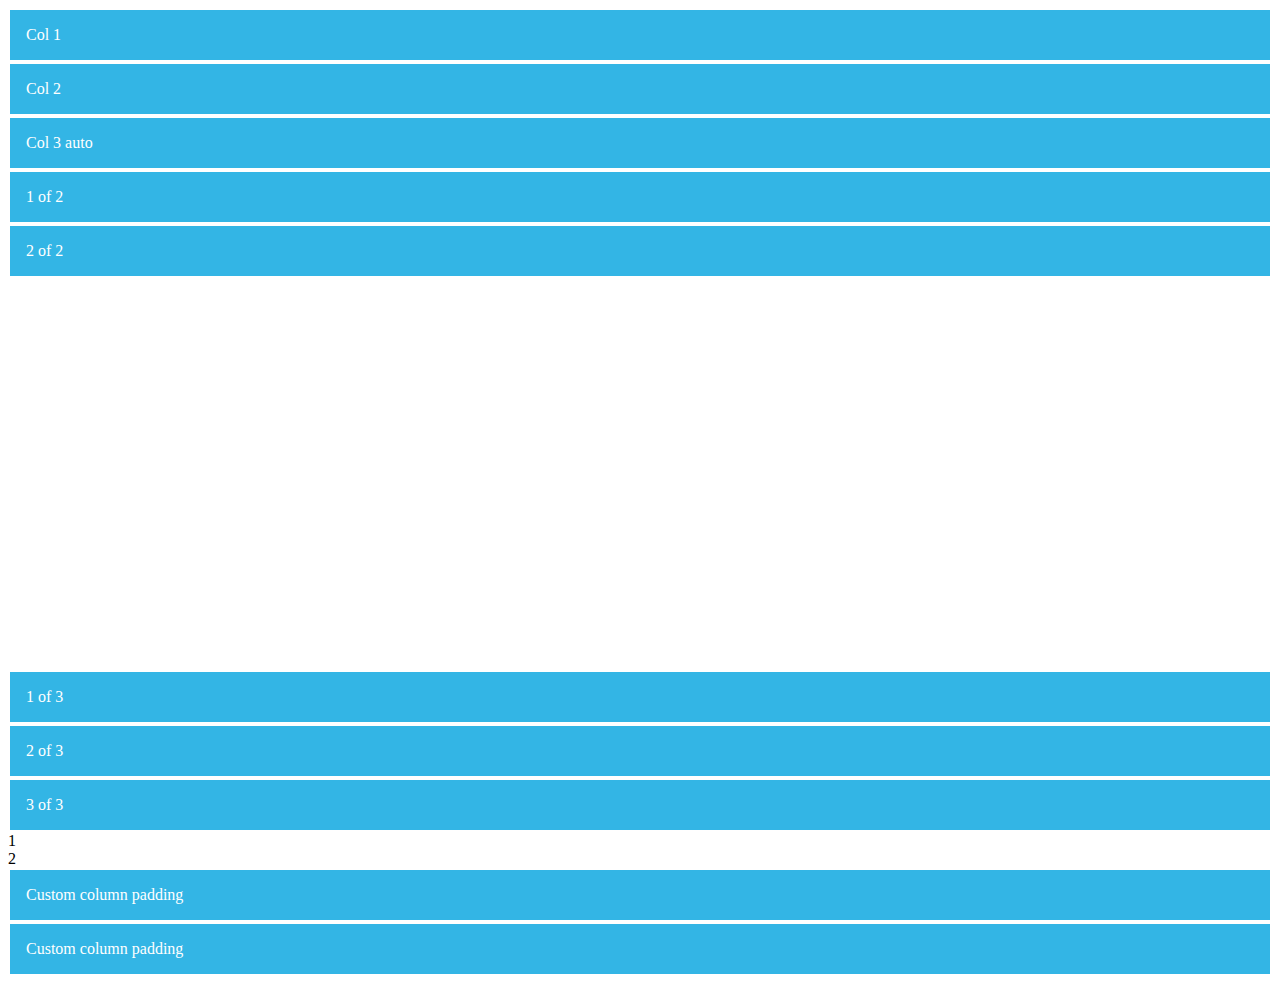
==== index.html @ 5d573479 "Creation of project" ====
<!DOCTYPE html>
<html lang="en">
<head>
    <meta charset="UTF-8">
    <meta http-equiv="X-UA-Compatible" content="IE=edge">
    <meta name="viewport" content="width=device-width, initial-scale=1.0">
    <link href="https://cdn.jsdelivr.net/npm/bootstrap@5.0.2/dist/css/bootstrap.min.css" rel="stylesheet" integrity="sha384-EVSTQN3/azprG1Anm3QDgpJLIm9Nao0Yz1ztcQTwFspd3yD65VohhpuuCOmLASjC" crossorigin="anonymous">
    <script src="https://cdn.jsdelivr.net/npm/bootstrap@5.0.2/dist/js/bootstrap.bundle.min.js" integrity="sha384-MrcW6ZMFYlzcLA8Nl+NtUVF0sA7MsXsP1UyJoMp4YLEuNSfAP+JcXn/tWtIaxVXM" crossorigin="anonymous"></script>

    <meta name="author" content = "Jessica Ding">
    <title>Website Template Code</title>

    <style>
        [class*="col"] {
          padding: 1rem;
          background-color: #33b5e5;
          border: 2px solid #fff;
          color: #fff;
        }
    </style>

</head>

<body>
  
    <!--breakpoints are used to know when to switch to the next number of columns when the screen becomes too minimized-->
    <div class ="container-md border">
        <div class="row">
            <div class="col-4">Col 1</div>
            <div class="col-5">Col 2</div>
            <div class="col">Col 3 auto</div>
        </div>
    </div>

    <div class="container">
        <div class="row align-items-end" style="height: 500px;">
          <div class="col">
            1 of 2
          </div>
          <div class="col">
            2 of 2
          </div>
        </div>
        <div class="row">
          <div class="col">
            1 of 3
          </div>
          <div class="col">
            2 of 3
          </div>
          <div class="col">
            3 of 3
          </div>
        </div>
      </div>

      <div class="container">
        <div class="row justify-content-center">
            <div class="div">1</div>
            <div class="div">2</div>
        </div>
      </div>

      <!--horizontal gutter-->
      <div class="container px-4">
        <div class="row gx-5">
          <div class="col">
           <div class="p-3 border bg-light">Custom column padding</div>
          </div>
          <div class="col">
            <div class="p-3 border bg-light">Custom column padding</div>
          </div>
        </div>
      </div>


    <script src="https://cdn.jsdelivr.net/npm/@popperjs/core@2.9.2/dist/umd/popper.min.js" integrity="sha384-IQsoLXl5PILFhosVNubq5LC7Qb9DXgDA9i+tQ8Zj3iwWAwPtgFTxbJ8NT4GN1R8p" crossorigin="anonymous"></script>
    <script src="https://cdn.jsdelivr.net/npm/bootstrap@5.0.2/dist/js/bootstrap.min.js" integrity="sha384-cVKIPhGWiC2Al4u+LWgxfKTRIcfu0JTxR+EQDz/bgldoEyl4H0zUF0QKbrJ0EcQF" crossorigin="anonymous"></script>
</body>
</html>
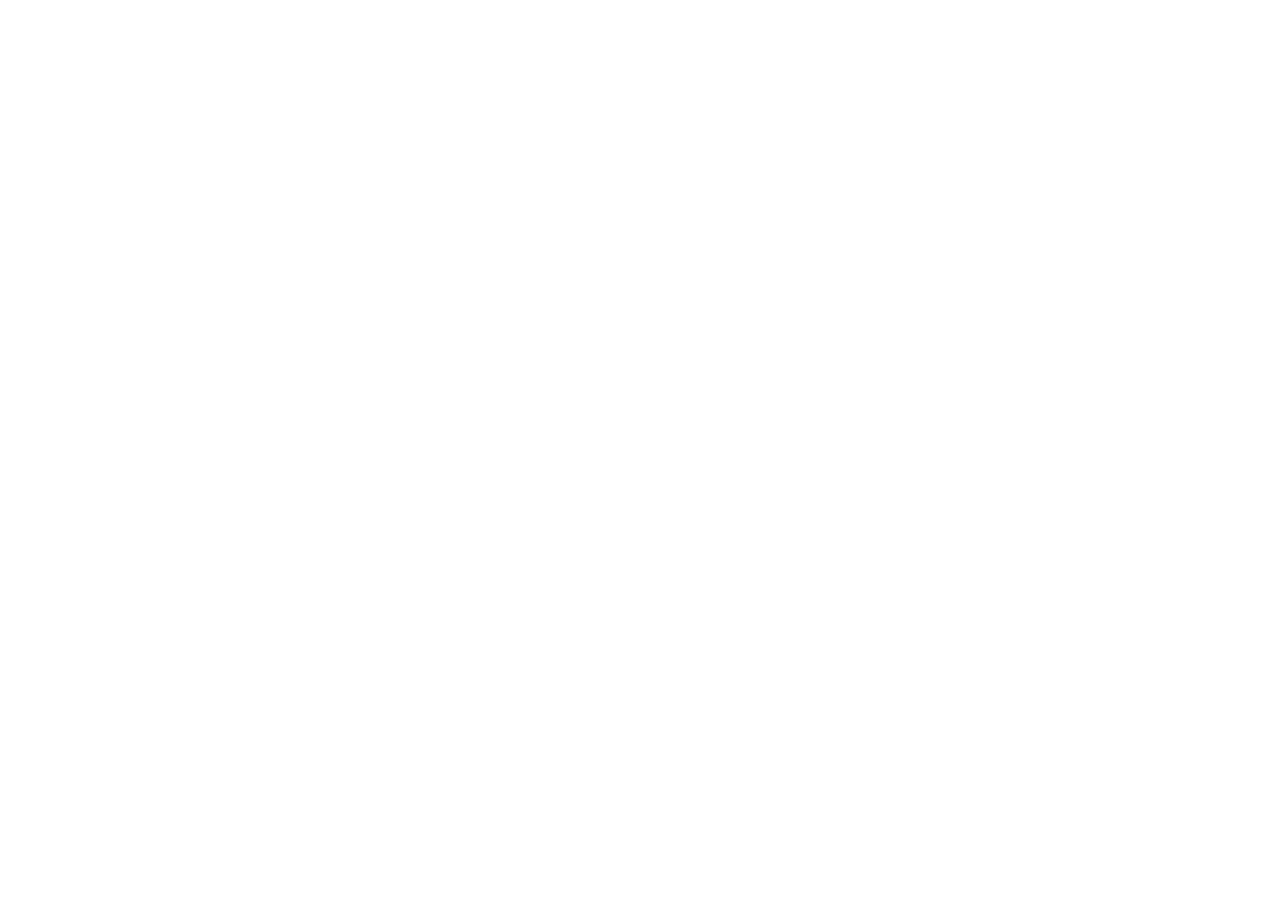
==== commit 26fee4e7: "Update index.html" ====
--- a/index.html
+++ b/index.html
@@ -4,79 +4,11 @@
     <meta charset="UTF-8">
     <meta http-equiv="X-UA-Compatible" content="IE=edge">
     <meta name="viewport" content="width=device-width, initial-scale=1.0">
-    <link href="https://cdn.jsdelivr.net/npm/bootstrap@5.0.2/dist/css/bootstrap.min.css" rel="stylesheet" integrity="sha384-EVSTQN3/azprG1Anm3QDgpJLIm9Nao0Yz1ztcQTwFspd3yD65VohhpuuCOmLASjC" crossorigin="anonymous">
-    <script src="https://cdn.jsdelivr.net/npm/bootstrap@5.0.2/dist/js/bootstrap.bundle.min.js" integrity="sha384-MrcW6ZMFYlzcLA8Nl+NtUVF0sA7MsXsP1UyJoMp4YLEuNSfAP+JcXn/tWtIaxVXM" crossorigin="anonymous"></script>
-
-    <meta name="author" content = "Jessica Ding">
-    <title>Website Template Code</title>
-
-    <style>
-        [class*="col"] {
-          padding: 1rem;
-          background-color: #33b5e5;
-          border: 2px solid #fff;
-          color: #fff;
-        }
-    </style>
-
+    <script src ='javascript.js'></script>
+    <title>Document</title>
 </head>
-
 <body>
-  
-    <!--breakpoints are used to know when to switch to the next number of columns when the screen becomes too minimized-->
-    <div class ="container-md border">
-        <div class="row">
-            <div class="col-4">Col 1</div>
-            <div class="col-5">Col 2</div>
-            <div class="col">Col 3 auto</div>
-        </div>
-    </div>
-
-    <div class="container">
-        <div class="row align-items-end" style="height: 500px;">
-          <div class="col">
-            1 of 2
-          </div>
-          <div class="col">
-            2 of 2
-          </div>
-        </div>
-        <div class="row">
-          <div class="col">
-            1 of 3
-          </div>
-          <div class="col">
-            2 of 3
-          </div>
-          <div class="col">
-            3 of 3
-          </div>
-        </div>
-      </div>
-
-      <div class="container">
-        <div class="row justify-content-center">
-            <div class="div">1</div>
-            <div class="div">2</div>
-        </div>
-      </div>
-
-      <!--horizontal gutter-->
-      <div class="container px-4">
-        <div class="row gx-5">
-          <div class="col">
-           <div class="p-3 border bg-light">Custom column padding</div>
-          </div>
-          <div class="col">
-            <div class="p-3 border bg-light">Custom column padding</div>
-          </div>
-        </div>
-      </div>
-
-
-    <script src="https://cdn.jsdelivr.net/npm/@popperjs/core@2.9.2/dist/umd/popper.min.js" integrity="sha384-IQsoLXl5PILFhosVNubq5LC7Qb9DXgDA9i+tQ8Zj3iwWAwPtgFTxbJ8NT4GN1R8p" crossorigin="anonymous"></script>
-    <script src="https://cdn.jsdelivr.net/npm/bootstrap@5.0.2/dist/js/bootstrap.min.js" integrity="sha384-cVKIPhGWiC2Al4u+LWgxfKTRIcfu0JTxR+EQDz/bgldoEyl4H0zUF0QKbrJ0EcQF" crossorigin="anonymous"></script>
+    
 </body>
 </html>
 
-
